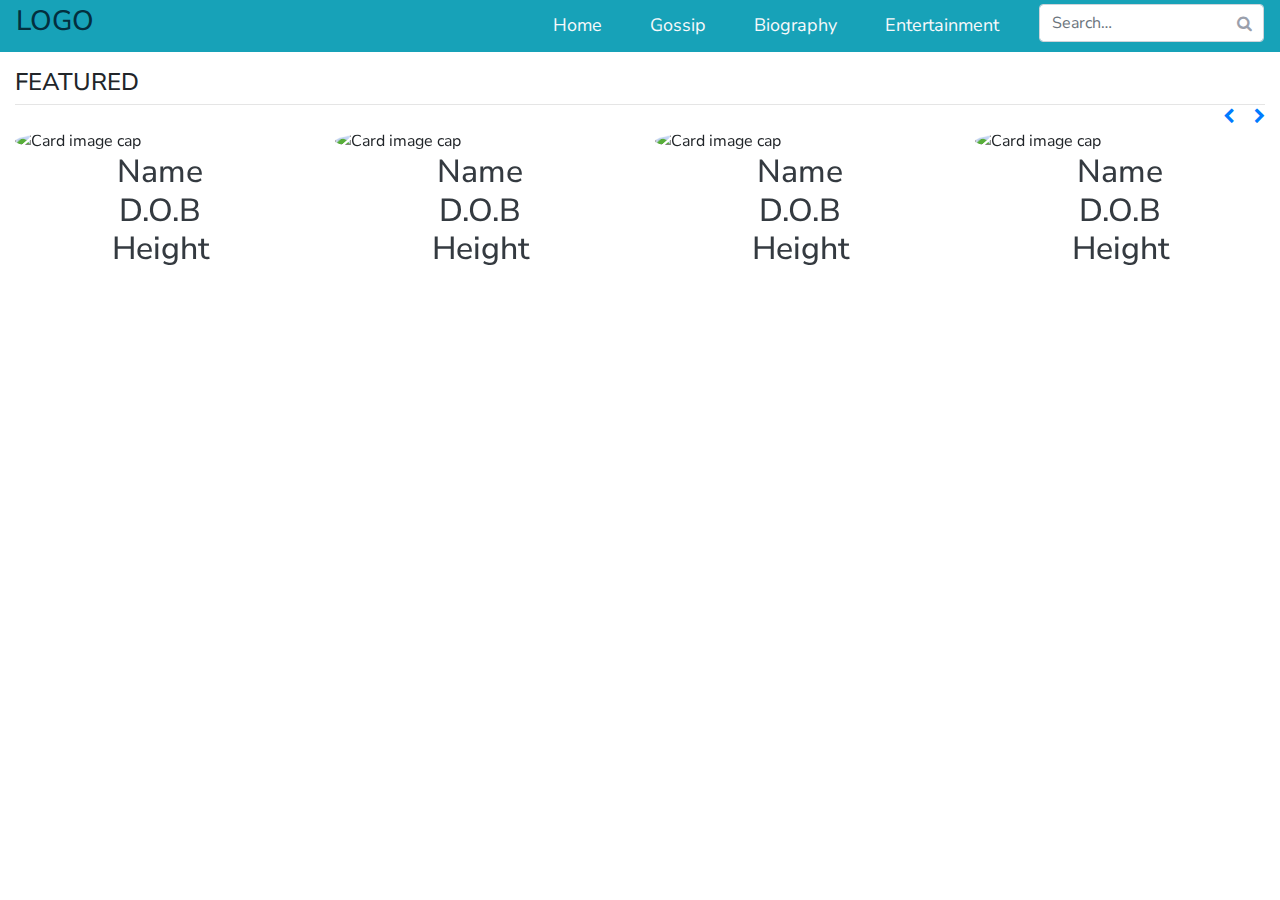
==== bio.html @ cbbbfe73 "home work" ====
<!DOCTYPE html>
<html lang="en">

<head>
    <meta charset="UTF-8">
    <meta name="viewport" content="width=device-width, initial-scale=1.0">
    <meta http-equiv="X-UA-Compatible" content="ie=edge">
    <!-- Font -->
    <link href="https://fonts.googleapis.com/css?family=Nunito+Sans&display=swap" rel="stylesheet">
    <!-- Bootstrap -->
    <link rel="stylesheet" href="https://stackpath.bootstrapcdn.com/bootstrap/4.4.1/css/bootstrap.min.css">
    <!-- Font Awesome -->
    <link rel="stylesheet" href="https://stackpath.bootstrapcdn.com/font-awesome/4.7.0/css/font-awesome.min.css">
    <!-- CSS -->
    <link rel="stylesheet" href="./src/style.css">
    <title>Biography</title>
</head>

<body>
    <!-- Navbar -->
    <div class="section1">
        <div class="container-fluid p-0 m-0">
            <nav class="navbar navbar-expand-lg navbar-dark bg-info p-0">
                <a class="navbar-brand pl-3" href="index.html">
                    <h3>LOGO</h3>
                </a>
                <button class="navbar-toggler" type="button" data-toggle="collapse"
                    data-target="#navbarSupportedContent" aria-controls="navbarSupportedContent" aria-expanded="false"
                    aria-label="Toggle navigation">
                    <span class="navbar-toggler-icon"></span>
                </button>

                <div class="collapse navbar-collapse" id="navbarSupportedContent">
                    <ul class="navbar-nav ml-auto text-center">
                        <li class="nav-item px-3 active">
                            <a class="nav-link" href="index.html">Home <span class="sr-only">(current)</span></a>
                        </li>
                        <li class="nav-item px-3">
                            <a class="nav-link" href="#">Gossip</a>
                        </li>
                        <li class="nav-item px-3">
                            <a class="nav-link" href="bio.html">Biography</a>
                        </li>
                        <li class="nav-item px-3">
                            <a class="nav-link" href="#">Entertainment</a>
                        </li>
                        <li class="nav-item px-3">
                            <form class="input-icon my-3 my-lg-0">
                                <input type="search" class="form-control" placeholder="Search…" tabindex="1">
                                <div class="input-icon-addon">
                                    <i class="fa fa-search"></i>
                                </div>
                            </form>
                        </li>
                    </ul>

                </div>
            </nav>
        </div>
    </div>

    <!-- Bio -->
    <div class="bio mt-3">
        <div class="container-fluid">

            <h4>FEATURED</h4>
            <hr class="m-0 p-0">

            <!--Carousel Wrapper-->
            <div id="multi-item-example" class="carousel slide carousel-multi-item" data-ride="carousel">

                <!--Controls-->
                <div class="controls-top text-right">
                    <a class="btn-floating" href="#multi-item-example" data-slide="prev"><i
                            class="mx-3  fa fa-chevron-left"></i></a>
                    <a class="btn-floating" href="#multi-item-example" data-slide="next"><i
                            class="fa fa-chevron-right"></i></a>
                </div>
                <!--/.Controls-->
                <!--Slides-->
                <div class="carousel-inner" role="listbox">

                    <!--First slide-->
                    <div class="carousel-item active">

                        <div class="row">
                            <div class="col-md-3">
                                <div class="card mb-2 border-0">
                                    <img class="card-img-top rounded-circle img-fluid"
                                        src="https://mdbootstrap.com/img/Photos/Horizontal/Nature/4-col/img%20(34).jpg"
                                        alt="Card image cap">
                                    <div class="card-body p-0">
                                        <h2 class="text-dark text-center m-0">Name</h2>
                                        <h2 class="text-dark text-center m-0">D.O.B</h2>
                                        <h2 class="text-dark text-center m-0">Height</h2>
                                    </div>
                                </div>
                            </div>

                            <div class="col-md-3 clearfix d-none d-md-block">
                                <div class="card mb-2 border-0">
                                    <img class="card-img-top rounded-circle img-fluid"
                                        src="https://mdbootstrap.com/img/Photos/Horizontal/Nature/4-col/img%20(18).jpg"
                                        alt="Card image cap">
                                    <div class="card-body p-0">
                                        <h2 class="text-dark text-center m-0">Name</h2>
                                        <h2 class="text-dark text-center m-0">D.O.B</h2>
                                        <h2 class="text-dark text-center m-0">Height</h2>
                                    </div>
                                </div>
                            </div>

                            <div class="col-md-3 clearfix d-none d-md-block">
                                <div class="card mb-2 border-0">
                                    <img class="card-img-top rounded-circle img-fluid"
                                        src="https://mdbootstrap.com/img/Photos/Horizontal/Nature/4-col/img%20(35).jpg"
                                        alt="Card image cap">
                                    <div class="card-body p-0">
                                        <h2 class="text-dark text-center m-0">Name</h2>
                                        <h2 class="text-dark text-center m-0">D.O.B</h2>
                                        <h2 class="text-dark text-center m-0">Height</h2>
                                    </div>
                                </div>
                            </div>
                            <div class="col-md-3 clearfix d-none d-md-block">
                                <div class="card mb-2 border-0">
                                    <img class="card-img-top rounded-circle img-fluid"
                                        src="https://mdbootstrap.com/img/Photos/Horizontal/Nature/4-col/img%20(35).jpg"
                                        alt="Card image cap">
                                    <div class="card-body p-0">
                                        <h2 class="text-dark text-center m-0">Name</h2>
                                        <h2 class="text-dark text-center m-0">D.O.B</h2>
                                        <h2 class="text-dark text-center m-0">Height</h2>
                                    </div>
                                </div>
                            </div>
                        </div>

                    </div>
                    <!--/.First slide-->

                    <!--Second slide-->
                    <div class="carousel-item">

                        <div class="row">
                            <div class="col-md-3">
                                <div class="card mb-2 border-0">
                                    <img class="card-img-top rounded-circle img-fluid"
                                        src="https://mdbootstrap.com/img/Photos/Horizontal/City/4-col/img%20(60).jpg"
                                        alt="Card image cap">
                                    <div class="card-body p-0">
                                        <h2 class="text-dark text-center m-0">Name</h2>
                                        <h2 class="text-dark text-center m-0">D.O.B</h2>
                                        <h2 class="text-dark text-center m-0">Height</h2>

                                    </div>
                                </div>
                            </div>

                            <div class="col-md-3 clearfix d-none d-md-block">
                                <div class="card mb-2 border-0">
                                    <img class="card-img-top rounded-circle img-fluid"
                                        src="https://mdbootstrap.com/img/Photos/Horizontal/City/4-col/img%20(47).jpg"
                                        alt="Card image cap">
                                    <div class="card-body p-0">
                                        <h2 class="text-dark text-center m-0">Name</h2>
                                        <h2 class="text-dark text-center m-0">D.O.B</h2>
                                        <h2 class="text-dark text-center m-0">Height</h2>

                                    </div>
                                </div>
                            </div>

                            <div class="col-md-3 clearfix d-none d-md-block">
                                <div class="card mb-2 border-0">
                                    <img class="card-img-top rounded-circle img-fluid"
                                        src="https://mdbootstrap.com/img/Photos/Horizontal/City/4-col/img%20(48).jpg"
                                        alt="Card image cap">
                                    <div class="card-body p-0">
                                        <h2 class="text-dark text-center m-0">Name</h2>
                                        <h2 class="text-dark text-center m-0">D.O.B</h2>
                                        <h2 class="text-dark text-center m-0">Height</h2>

                                    </div>
                                </div>
                            </div>
                            <div class="col-md-3 clearfix d-none d-md-block">
                                <div class="card mb-2 border-0">
                                    <img class="card-img-top rounded-circle img-fluid"
                                        src="https://mdbootstrap.com/img/Photos/Horizontal/City/4-col/img%20(48).jpg"
                                        alt="Card image cap">
                                    <div class="card-body p-0">
                                        <h2 class="text-dark text-center m-0">Name</h2>
                                        <h2 class="text-dark text-center m-0">D.O.B</h2>
                                        <h2 class="text-dark text-center m-0">Height</h2>

                                    </div>
                                </div>
                            </div>
                        </div>

                    </div>
                    <!--/.Second slide-->

                    <!--Third slide-->
                    <div class="carousel-item">

                        <div class="row">
                            <div class="col-md-3">
                                <div class="card mb-2 border-0">
                                    <img class="card-img-top rounded-circle img-fluid"
                                        src="https://mdbootstrap.com/img/Photos/Horizontal/Food/4-col/img%20(53).jpg"
                                        alt="Card image cap">
                                    <div class="card-body p-0">
                                        <h2 class="text-dark text-center m-0">Name</h2>
                                        <h2 class="text-dark text-center m-0">D.O.B</h2>
                                        <h2 class="text-dark text-center m-0">Height</h2>

                                    </div>
                                </div>
                            </div>

                            <div class="col-md-3 clearfix d-none d-md-block">
                                <div class="card mb-2 border-0">
                                    <img class="card-img-top rounded-circle img-fluid"
                                        src="https://mdbootstrap.com/img/Photos/Horizontal/Food/4-col/img%20(45).jpg"
                                        alt="Card image cap">
                                    <div class="card-body p-0">
                                        <h2 class="text-dark text-center m-0">Name</h2>
                                        <h2 class="text-dark text-center m-0">D.O.B</h2>
                                        <h2 class="text-dark text-center m-0">Height</h2>

                                    </div>
                                </div>
                            </div>

                            <div class="col-md-3 clearfix d-none d-md-block">
                                <div class="card mb-2 border-0">
                                    <img class="card-img-top rounded-circle img-fluid"
                                        src="https://mdbootstrap.com/img/Photos/Horizontal/Food/4-col/img%20(51).jpg"
                                        alt="Card image cap">
                                    <div class="card-body p-0">
                                        <h2 class="text-dark text-center m-0">Name</h2>
                                        <h2 class="text-dark text-center m-0">D.O.B</h2>
                                        <h2 class="text-dark text-center m-0">Height</h2>

                                    </div>
                                </div>
                            </div>
                            <div class="col-md-3 clearfix d-none d-md-block">
                                <div class="card mb-2 border-0">
                                    <img class="card-img-top rounded-circle img-fluid"
                                        src="https://mdbootstrap.com/img/Photos/Horizontal/Food/4-col/img%20(51).jpg"
                                        alt="Card image cap">
                                    <div class="card-body p-0">
                                        <h2 class="text-dark text-center m-0">Name</h2>
                                        <h2 class="text-dark text-center m-0">D.O.B</h2>
                                        <h2 class="text-dark text-center m-0">Height</h2>

                                    </div>
                                </div>
                            </div>
                        </div>

                    </div>
                    <!--/.Third slide-->

                </div>
                <!--/.Slides-->

            </div>
            <!--/.Carousel Wrapper-->

        </div>
    </div>





    <script src="https://code.jquery.com/jquery-3.4.1.slim.min.js"></script>
    <script src="https://cdn.jsdelivr.net/npm/popper.js@1.16.0/dist/umd/popper.min.js"></script>
    <script src="https://stackpath.bootstrapcdn.com/bootstrap/4.4.1/js/bootstrap.min.js"></script>
</body>

</html>
---- src/style.css ----
* {
  font-family: 'Nunito Sans', sans-serif;
}

.section1 a {
  color: #f8f9fb !important;
  font-size: 18px;
}

.section1 a:hover {
  color: #032f3e !important;
}

.input-icon {
  position: relative;
}

.input-icon-addon:last-child {
  left: auto;
  right: 0;
}

.input-icon-addon {
  position: absolute;
  top: 0;
  bottom: 0;
  color: #9aa0ac;
  display: -webkit-box;
  display: -ms-flexbox;
  display: flex;
  -webkit-box-align: center;
      -ms-flex-align: center;
          align-items: center;
  -webkit-box-pack: center;
      -ms-flex-pack: center;
          justify-content: center;
  min-width: 2.5rem;
  pointer-events: none;
}

.section2 img {
  -webkit-filter: brightness(50%);
          filter: brightness(50%);
  width: 100%;
}

.section2 .banner-content {
  position: absolute;
  top: 150px;
  left: 10px;
}

.section2 span {
  color: #f8f9fb !important;
}

.thumbnail {
  overflow: hidden;
}

.thumbnail img {
  -webkit-transition: -webkit-transform 0.5s ease;
  transition: -webkit-transform 0.5s ease;
  transition: transform 0.5s ease;
  transition: transform 0.5s ease, -webkit-transform 0.5s ease;
}

.thumbnail img:hover {
  -webkit-transform: scale(1.2);
          transform: scale(1.2);
}

.section3 img {
  -webkit-filter: brightness(50%);
          filter: brightness(50%);
  width: 100%;
}

.section3 .banner-content {
  position: absolute;
  top: 150px;
  left: 10px;
}

.section3 span {
  color: #f8f9fb !important;
}
/*# sourceMappingURL=style.css.map */
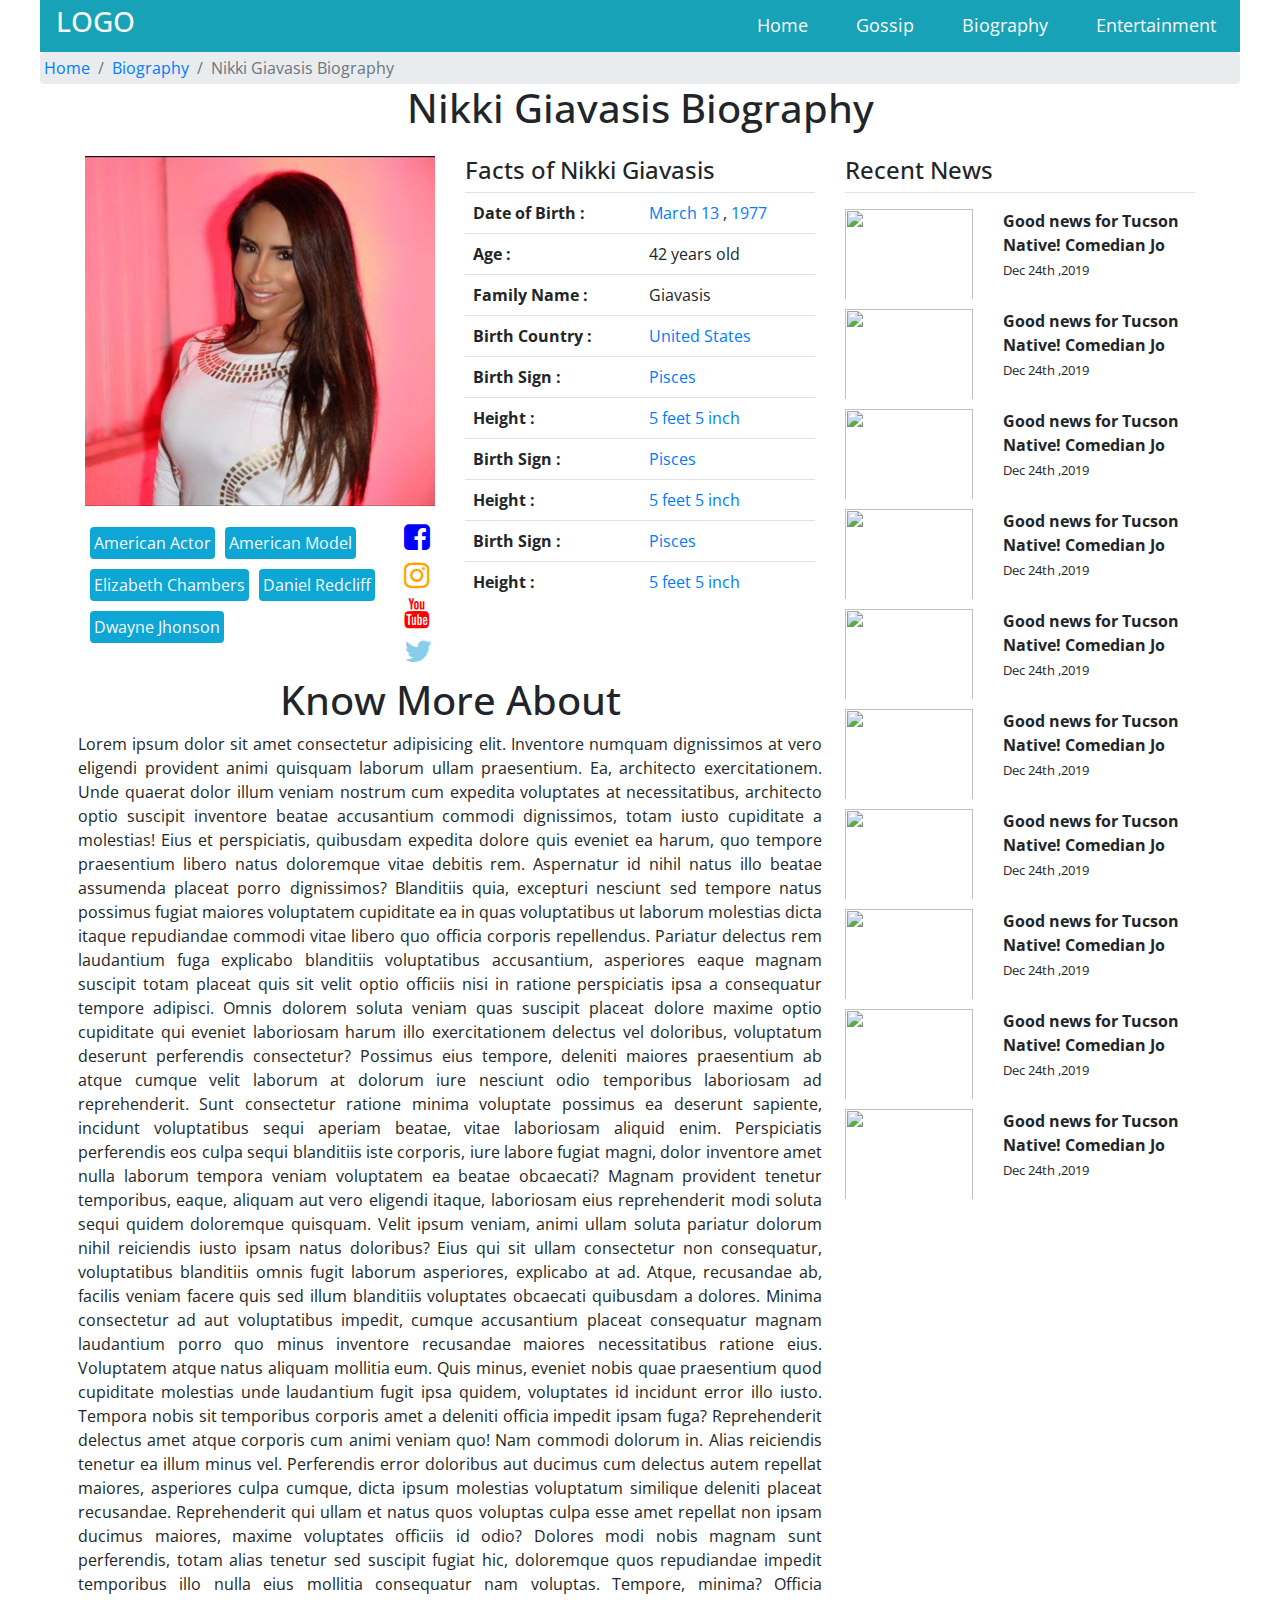
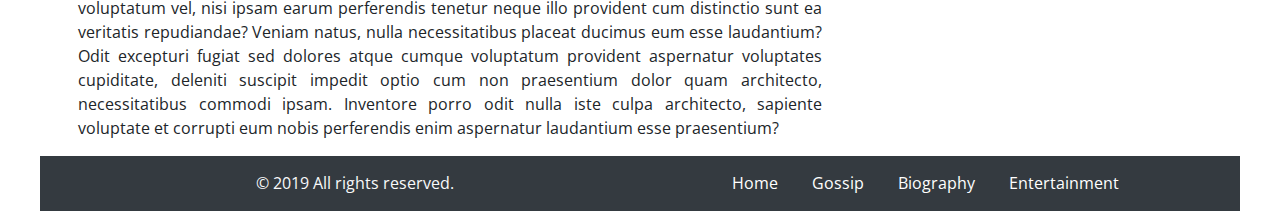
==== commit 089ac8ec: "semi-final" ====
--- a/bio.html
+++ b/bio.html
@@ -6,14 +6,14 @@
     <meta name="viewport" content="width=device-width, initial-scale=1.0">
     <meta http-equiv="X-UA-Compatible" content="ie=edge">
     <!-- Font -->
-    <link href="https://fonts.googleapis.com/css?family=Nunito+Sans&display=swap" rel="stylesheet">
+    <link href="https://fonts.googleapis.com/css?family=Open+Sans&display=swap" rel="stylesheet">
     <!-- Bootstrap -->
     <link rel="stylesheet" href="https://stackpath.bootstrapcdn.com/bootstrap/4.4.1/css/bootstrap.min.css">
     <!-- Font Awesome -->
     <link rel="stylesheet" href="https://stackpath.bootstrapcdn.com/font-awesome/4.7.0/css/font-awesome.min.css">
     <!-- CSS -->
     <link rel="stylesheet" href="./src/style.css">
-    <title>Biography</title>
+    <title>Bio</title>
 </head>
 
 <body>
@@ -39,243 +39,381 @@
                             <a class="nav-link" href="#">Gossip</a>
                         </li>
                         <li class="nav-item px-3">
-                            <a class="nav-link" href="bio.html">Biography</a>
+                            <a class="nav-link" href="biography.html">Biography</a>
                         </li>
                         <li class="nav-item px-3">
                             <a class="nav-link" href="#">Entertainment</a>
                         </li>
-                        <li class="nav-item px-3">
+                        <!-- <li class="nav-item px-3">
                             <form class="input-icon my-3 my-lg-0">
                                 <input type="search" class="form-control" placeholder="Search…" tabindex="1">
                                 <div class="input-icon-addon">
                                     <i class="fa fa-search"></i>
                                 </div>
                             </form>
-                        </li>
+                        </li> -->
                     </ul>
 
                 </div>
             </nav>
         </div>
     </div>
+    <nav aria-label="breadcrumb">
+        <ol class="breadcrumb m-0 p-1">
+            <li class="breadcrumb-item"><a href="index.html">Home</a></li>
+            <li class="breadcrumb-item"><a href="biography.html">Biography</a></li>
+            <li class="breadcrumb-item active" aria-current="page">Nikki Giavasis Biography</li>
+        </ol>
+    </nav>
 
     <!-- Bio -->
-    <div class="bio mt-3">
-        <div class="container-fluid">
-
-            <h4>FEATURED</h4>
-            <hr class="m-0 p-0">
-
-            <!--Carousel Wrapper-->
-            <div id="multi-item-example" class="carousel slide carousel-multi-item" data-ride="carousel">
-
-                <!--Controls-->
-                <div class="controls-top text-right">
-                    <a class="btn-floating" href="#multi-item-example" data-slide="prev"><i
-                            class="mx-3  fa fa-chevron-left"></i></a>
-                    <a class="btn-floating" href="#multi-item-example" data-slide="next"><i
-                            class="fa fa-chevron-right"></i></a>
+    <div class="bio-main">
+        <div class="container">
+
+            <h1 class="text-center mb-4">Nikki Giavasis Biography</h1>
+            <div class="row">
+                <div class="col-md-8">
+                    <div class="row">
+                        <div class="col-md-6">
+                            <figure class="bio-img">
+                                <img src="./images/Nikki-Giavasis-1.jpg" alt="" class="img-fluid">
+                            </figure>
+
+                            <div class="tags">
+                                <div class="single-tag">
+                                    <a href="#">
+                                        <p>American Actor</p>
+                                    </a>
+                                </div>
+                                <div class="single-tag">
+                                    <a href="#">
+                                        <p>American Model</p>
+                                    </a>
+                                </div>
+                                <div class="single-tag">
+                                    <a href="#">
+                                        <p>Elizabeth Chambers</p>
+                                    </a>
+                                </div>
+                                <div class="single-tag">
+                                    <a href="#">
+                                        <p>Daniel Redcliff</p>
+                                    </a>
+                                </div>
+                                <div class="single-tag">
+                                    <a href="#">
+                                        <p>Dwayne Jhonson</p>
+                                    </a>
+                                </div>
+                            </div>
+
+                            <div class="social pl-4 row">
+                                <a href="#"><i class="fa pb-2 pr-3 fa-facebook-square"></i></a>
+                                <a href="#"><i class="fa pb-2 pr-3 fa-instagram"></i></a>
+                                <a href="#"><i class="fa pb-2 pr-3 fa-youtube"></i></a>
+                                <a href="#"><i class="fa fa-twitter"></i></a>
+                            </div>
+                        </div>
+                        <div class="col-md-6">
+                            <h4>Facts of Nikki Giavasis</h4>
+                            <table class="table">
+                                <tbody>
+                                    <tr>
+                                        <th class="p-2"><span class="heading dateOfBirth">Date of Birth : </span> </th>
+                                        <td class="p-2"><span class="value">
+                                                <time itemprop="birthDate" datetime="1977-3-13">
+                                                    <a href="#">March 13 </a>,
+                                                    <a href="#">
+                                                        1977 </a>
+                                                </time></span>
+                                        </td>
+                                    </tr>
+                                    <tr>
+                                        <th class="p-2"><span class="heading age">Age : </span></th>
+                                        <td class="p-2"><span class="value ">42 years old</span></td>
+                                    </tr>
+                                    <tr>
+                                        <th class="p-2"><span class="heading familyName">Family Name : </span></th>
+                                        <td class="p-2"><span class="value">Giavasis</span></td>
+                                    </tr>
+                                    <tr>
+                                        <th class="p-2"><span class="heading birthPlace">Birth Country : </span> </th>
+                                        <td class="p-2"> <span itemprop="birthPlace">
+                                                <a href="#" title="United States" rel="follow">
+                                                    United States</a></span> </td>
+                                    </tr>
+                                    <tr>
+                                        <th class="p-2"><span class="heading birthSign">Birth Sign : </span></th>
+                                        <td class="p-2"><span class="value">
+                                                <a href="#">
+                                                    Pisces </a>
+                                            </span></td>
+                                    </tr>
+                                    <tr>
+                                        <th class="p-2"><span class="heading height">Height : </span></th>
+                                        <td class="p-2"><span class="value">
+                                                <a href="#">
+                                                    5 feet 5 inch</a></span></td>
+                                    </tr>
+                                    <tr>
+                                        <th class="p-2"><span class="heading birthSign">Birth Sign : </span></th>
+                                        <td class="p-2"><span class="value">
+                                                <a href="#">
+                                                    Pisces </a>
+                                            </span></td>
+                                    </tr>
+                                    <tr>
+                                        <th class="p-2"><span class="heading height">Height : </span></th>
+                                        <td class="p-2"><span class="value">
+                                                <a href="#">
+                                                    5 feet 5 inch</a></span></td>
+                                    </tr>
+                                    <tr>
+                                        <th class="p-2"><span class="heading birthSign">Birth Sign : </span></th>
+                                        <td class="p-2"><span class="value">
+                                                <a href="#">
+                                                    Pisces </a>
+                                            </span></td>
+                                    </tr>
+                                    <tr>
+                                        <th class="p-2"><span class="heading height">Height : </span></th>
+                                        <td class="p-2"><span class="value">
+                                                <a href="#">
+                                                    5 feet 5 inch</a></span></td>
+                                    </tr>
+                                </tbody>
+                            </table>
+
+                        </div>
+                        <div class="details">
+                            <h1 class="text-center p-1 m-1">Know More About</h1>
+                            <p class="text-justify mx-2 para">
+                                Lorem ipsum dolor sit amet consectetur adipisicing elit. Inventore numquam dignissimos
+                                at vero eligendi provident animi quisquam laborum ullam praesentium. Ea, architecto
+                                exercitationem. Unde quaerat dolor illum veniam nostrum cum expedita voluptates at
+                                necessitatibus, architecto optio suscipit inventore beatae accusantium commodi
+                                dignissimos, totam iusto cupiditate a molestias! Eius et perspiciatis, quibusdam
+                                expedita dolore quis eveniet ea harum, quo tempore praesentium libero natus doloremque
+                                vitae debitis rem. Aspernatur id nihil natus illo beatae assumenda placeat porro
+                                dignissimos? Blanditiis quia, excepturi nesciunt sed tempore natus possimus fugiat
+                                maiores voluptatem cupiditate ea in quas voluptatibus ut laborum molestias dicta itaque
+                                repudiandae commodi vitae libero quo officia corporis repellendus. Pariatur delectus rem
+                                laudantium fuga explicabo blanditiis voluptatibus accusantium, asperiores eaque magnam
+                                suscipit totam placeat quis sit velit optio officiis nisi in ratione perspiciatis ipsa a
+                                consequatur tempore adipisci. Omnis dolorem soluta veniam quas suscipit placeat dolore
+                                maxime optio cupiditate qui eveniet laboriosam harum illo exercitationem delectus vel
+                                doloribus, voluptatum deserunt perferendis consectetur? Possimus eius tempore, deleniti
+                                maiores praesentium ab atque cumque velit laborum at dolorum iure nesciunt odio
+                                temporibus laboriosam ad reprehenderit. Sunt consectetur ratione minima voluptate
+                                possimus ea deserunt sapiente, incidunt voluptatibus sequi aperiam beatae, vitae
+                                laboriosam aliquid enim. Perspiciatis perferendis eos culpa sequi blanditiis iste
+                                corporis, iure labore fugiat magni, dolor inventore amet nulla laborum tempora veniam
+                                voluptatem ea beatae obcaecati? Magnam provident tenetur temporibus, eaque, aliquam aut
+                                vero eligendi itaque, laboriosam eius reprehenderit modi soluta sequi quidem doloremque
+                                quisquam. Velit ipsum veniam, animi ullam soluta pariatur dolorum nihil reiciendis iusto
+                                ipsam natus doloribus? Eius qui sit ullam consectetur non consequatur, voluptatibus
+                                blanditiis omnis fugit laborum asperiores, explicabo at ad. Atque, recusandae ab,
+                                facilis veniam facere quis sed illum blanditiis voluptates obcaecati quibusdam a
+                                dolores. Minima consectetur ad aut voluptatibus impedit, cumque accusantium placeat
+                                consequatur magnam laudantium porro quo minus inventore recusandae maiores
+                                necessitatibus ratione eius. Voluptatem atque natus aliquam mollitia eum. Quis minus,
+                                eveniet nobis quae praesentium quod cupiditate molestias unde laudantium fugit ipsa
+                                quidem, voluptates id incidunt error illo iusto. Tempora nobis sit temporibus corporis
+                                amet a deleniti officia impedit ipsam fuga? Reprehenderit delectus amet atque corporis
+                                cum animi veniam quo! Nam commodi dolorum in. Alias reiciendis tenetur ea illum minus
+                                vel. Perferendis error doloribus aut ducimus cum delectus autem repellat maiores,
+                                asperiores culpa cumque, dicta ipsum molestias voluptatum similique deleniti placeat
+                                recusandae. Reprehenderit qui ullam et natus quos voluptas culpa esse amet repellat non
+                                ipsam ducimus maiores, maxime voluptates officiis id odio? Dolores modi nobis magnam
+                                sunt perferendis, totam alias tenetur sed suscipit fugiat hic, doloremque quos
+                                repudiandae impedit temporibus illo nulla eius mollitia consequatur nam voluptas.
+                                Tempore, minima? Officia voluptatum vel, nisi ipsam earum perferendis tenetur neque illo
+                                provident cum distinctio sunt ea veritatis repudiandae? Veniam natus, nulla
+                                necessitatibus placeat ducimus eum esse laudantium? Odit excepturi fugiat sed dolores
+                                atque cumque voluptatum provident aspernatur voluptates cupiditate, deleniti suscipit
+                                impedit optio cum non praesentium dolor quam architecto, necessitatibus commodi ipsam.
+                                Inventore porro odit nulla iste culpa architecto, sapiente voluptate et corrupti eum
+                                nobis perferendis enim aspernatur laudantium esse praesentium?
+                            </p>
+                        </div>
+                        <div class="details">
+                            <article>
+
+                            </article>
+                        </div>
+                    </div>
                 </div>
-                <!--/.Controls-->
-                <!--Slides-->
-                <div class="carousel-inner" role="listbox">
-
-                    <!--First slide-->
-                    <div class="carousel-item active">
-
-                        <div class="row">
-                            <div class="col-md-3">
-                                <div class="card mb-2 border-0">
-                                    <img class="card-img-top rounded-circle img-fluid"
-                                        src="https://mdbootstrap.com/img/Photos/Horizontal/Nature/4-col/img%20(34).jpg"
-                                        alt="Card image cap">
-                                    <div class="card-body p-0">
-                                        <h2 class="text-dark text-center m-0">Name</h2>
-                                        <h2 class="text-dark text-center m-0">D.O.B</h2>
-                                        <h2 class="text-dark text-center m-0">Height</h2>
-                                    </div>
-                                </div>
-                            </div>
-
-                            <div class="col-md-3 clearfix d-none d-md-block">
-                                <div class="card mb-2 border-0">
-                                    <img class="card-img-top rounded-circle img-fluid"
-                                        src="https://mdbootstrap.com/img/Photos/Horizontal/Nature/4-col/img%20(18).jpg"
-                                        alt="Card image cap">
-                                    <div class="card-body p-0">
-                                        <h2 class="text-dark text-center m-0">Name</h2>
-                                        <h2 class="text-dark text-center m-0">D.O.B</h2>
-                                        <h2 class="text-dark text-center m-0">Height</h2>
-                                    </div>
-                                </div>
-                            </div>
-
-                            <div class="col-md-3 clearfix d-none d-md-block">
-                                <div class="card mb-2 border-0">
-                                    <img class="card-img-top rounded-circle img-fluid"
-                                        src="https://mdbootstrap.com/img/Photos/Horizontal/Nature/4-col/img%20(35).jpg"
-                                        alt="Card image cap">
-                                    <div class="card-body p-0">
-                                        <h2 class="text-dark text-center m-0">Name</h2>
-                                        <h2 class="text-dark text-center m-0">D.O.B</h2>
-                                        <h2 class="text-dark text-center m-0">Height</h2>
-                                    </div>
-                                </div>
-                            </div>
-                            <div class="col-md-3 clearfix d-none d-md-block">
-                                <div class="card mb-2 border-0">
-                                    <img class="card-img-top rounded-circle img-fluid"
-                                        src="https://mdbootstrap.com/img/Photos/Horizontal/Nature/4-col/img%20(35).jpg"
-                                        alt="Card image cap">
-                                    <div class="card-body p-0">
-                                        <h2 class="text-dark text-center m-0">Name</h2>
-                                        <h2 class="text-dark text-center m-0">D.O.B</h2>
-                                        <h2 class="text-dark text-center m-0">Height</h2>
-                                    </div>
-                                </div>
-                            </div>
+                <div class="col-md-4">
+                    <h4>Recent News</h4>
+                    <hr class=mt-0>
+                    <div class="sidebar">
+                        <div>
+                            <div class="row">
+                                <div class="col-5">
+                                    <div>
+                                        <img src="https://media.istockphoto.com/photos/website-design-developing-programming-and-coding-technologies-picture-id843016322"
+                                            alt=""
+                                            style="width: 100%; height: 100px; object-fit: cover;padding-bottom: 10px;">
+                                    </div>
+                                </div>
+                                <div class="col-7">
+                                    <p style="margin:0 ;"><b>Good news for Tucson Native! Comedian Jo</b> </p>
+                                    <small> Dec 24th ,2019</small>
+                                </div>
+
+                            </div>
+                            <div class="row">
+                                <div class="col-5">
+                                    <div>
+                                        <img src="https://media.istockphoto.com/photos/testing-responsive-design-with-smartphone-picture-id614209240"
+                                            alt=""
+                                            style="width: 100%; height: 100px; object-fit: cover;padding-bottom: 10px;">
+                                    </div>
+                                </div>
+                                <div class="col-7">
+                                    <p style="margin:0 ;"><b>Good news for Tucson Native! Comedian Jo</b> </p>
+                                    <small> Dec 24th ,2019</small>
+                                </div>
+
+                            </div>
+                            <div class="row">
+                                <div class="col-5">
+                                    <div>
+                                        <img src="https://media.istockphoto.com/photos/website-design-developing-programming-and-coding-technologies-picture-id667849954"
+                                            alt=""
+                                            style="width: 100%; height: 100px; object-fit: cover;padding-bottom: 10px;">
+                                    </div>
+                                </div>
+                                <div class="col-7">
+                                    <p style="margin:0 ;"><b>Good news for Tucson Native! Comedian Jo</b> </p>
+                                    <small> Dec 24th ,2019</small>
+                                </div>
+
+                            </div>
+                            <div class="row">
+                                <div class="col-5">
+                                    <div>
+                                        <img src="https://media.istockphoto.com/photos/website-design-developing-programming-and-coding-technologies-picture-id667849954"
+                                            alt=""
+                                            style="width: 100%; height: 100px; object-fit: cover;padding-bottom: 10px;">
+                                    </div>
+                                </div>
+                                <div class="col-7">
+                                    <p style="margin:0 ;"><b>Good news for Tucson Native! Comedian Jo</b> </p>
+                                    <small> Dec 24th ,2019</small>
+                                </div>
+
+                            </div>
+                            <div class="row">
+                                <div class="col-5">
+                                    <div>
+                                        <img src="https://media.istockphoto.com/photos/website-design-developing-programming-and-coding-technologies-picture-id667849954"
+                                            alt=""
+                                            style="width: 100%; height: 100px; object-fit: cover;padding-bottom: 10px;">
+                                    </div>
+                                </div>
+                                <div class="col-7">
+                                    <p style="margin:0 ;"><b>Good news for Tucson Native! Comedian Jo</b> </p>
+                                    <small> Dec 24th ,2019</small>
+                                </div>
+
+                            </div>
+                            <div class="row">
+                                <div class="col-5">
+                                    <div>
+                                        <img src="https://media.istockphoto.com/photos/website-design-developing-programming-and-coding-technologies-picture-id667849954"
+                                            alt=""
+                                            style="width: 100%; height: 100px; object-fit: cover;padding-bottom: 10px;">
+                                    </div>
+                                </div>
+                                <div class="col-7">
+                                    <p style="margin:0 ;"><b>Good news for Tucson Native! Comedian Jo</b> </p>
+                                    <small> Dec 24th ,2019</small>
+                                </div>
+
+                            </div>
+                            <div class="row">
+                                <div class="col-5">
+                                    <div>
+                                        <img src="https://media.istockphoto.com/photos/website-design-developing-programming-and-coding-technologies-picture-id667849954"
+                                            alt=""
+                                            style="width: 100%; height: 100px; object-fit: cover;padding-bottom: 10px;">
+                                    </div>
+                                </div>
+                                <div class="col-7">
+                                    <p style="margin:0 ;"><b>Good news for Tucson Native! Comedian Jo</b> </p>
+                                    <small> Dec 24th ,2019</small>
+                                </div>
+
+                            </div>
+                            <div class="row">
+                                <div class="col-5">
+                                    <div>
+                                        <img src="https://media.istockphoto.com/photos/website-design-developing-programming-and-coding-technologies-picture-id667849954"
+                                            alt=""
+                                            style="width: 100%; height: 100px; object-fit: cover;padding-bottom: 10px;">
+                                    </div>
+                                </div>
+                                <div class="col-7">
+                                    <p style="margin:0 ;"><b>Good news for Tucson Native! Comedian Jo</b> </p>
+                                    <small> Dec 24th ,2019</small>
+                                </div>
+
+                            </div>
+                            <div class="row">
+                                <div class="col-5">
+                                    <div>
+                                        <img src="https://media.istockphoto.com/photos/website-design-developing-programming-and-coding-technologies-picture-id667849954"
+                                            alt=""
+                                            style="width: 100%; height: 100px; object-fit: cover;padding-bottom: 10px;">
+                                    </div>
+                                </div>
+                                <div class="col-7">
+                                    <p style="margin:0 ;"><b>Good news for Tucson Native! Comedian Jo</b> </p>
+                                    <small> Dec 24th ,2019</small>
+                                </div>
+
+                            </div>
+                            <div class="row">
+                                <div class="col-5">
+                                    <div>
+                                        <img src="https://media.istockphoto.com/photos/website-design-developing-programming-and-coding-technologies-picture-id667849954"
+                                            alt=""
+                                            style="width: 100%; height: 100px; object-fit: cover;padding-bottom: 10px;">
+                                    </div>
+                                </div>
+                                <div class="col-7">
+                                    <p style="margin:0 ;"><b>Good news for Tucson Native! Comedian Jo</b> </p>
+                                    <small> Dec 24th ,2019</small>
+                                </div>
+
+                            </div>
+
                         </div>
-
                     </div>
-                    <!--/.First slide-->
-
-                    <!--Second slide-->
-                    <div class="carousel-item">
-
-                        <div class="row">
-                            <div class="col-md-3">
-                                <div class="card mb-2 border-0">
-                                    <img class="card-img-top rounded-circle img-fluid"
-                                        src="https://mdbootstrap.com/img/Photos/Horizontal/City/4-col/img%20(60).jpg"
-                                        alt="Card image cap">
-                                    <div class="card-body p-0">
-                                        <h2 class="text-dark text-center m-0">Name</h2>
-                                        <h2 class="text-dark text-center m-0">D.O.B</h2>
-                                        <h2 class="text-dark text-center m-0">Height</h2>
-
-                                    </div>
-                                </div>
-                            </div>
-
-                            <div class="col-md-3 clearfix d-none d-md-block">
-                                <div class="card mb-2 border-0">
-                                    <img class="card-img-top rounded-circle img-fluid"
-                                        src="https://mdbootstrap.com/img/Photos/Horizontal/City/4-col/img%20(47).jpg"
-                                        alt="Card image cap">
-                                    <div class="card-body p-0">
-                                        <h2 class="text-dark text-center m-0">Name</h2>
-                                        <h2 class="text-dark text-center m-0">D.O.B</h2>
-                                        <h2 class="text-dark text-center m-0">Height</h2>
-
-                                    </div>
-                                </div>
-                            </div>
-
-                            <div class="col-md-3 clearfix d-none d-md-block">
-                                <div class="card mb-2 border-0">
-                                    <img class="card-img-top rounded-circle img-fluid"
-                                        src="https://mdbootstrap.com/img/Photos/Horizontal/City/4-col/img%20(48).jpg"
-                                        alt="Card image cap">
-                                    <div class="card-body p-0">
-                                        <h2 class="text-dark text-center m-0">Name</h2>
-                                        <h2 class="text-dark text-center m-0">D.O.B</h2>
-                                        <h2 class="text-dark text-center m-0">Height</h2>
-
-                                    </div>
-                                </div>
-                            </div>
-                            <div class="col-md-3 clearfix d-none d-md-block">
-                                <div class="card mb-2 border-0">
-                                    <img class="card-img-top rounded-circle img-fluid"
-                                        src="https://mdbootstrap.com/img/Photos/Horizontal/City/4-col/img%20(48).jpg"
-                                        alt="Card image cap">
-                                    <div class="card-body p-0">
-                                        <h2 class="text-dark text-center m-0">Name</h2>
-                                        <h2 class="text-dark text-center m-0">D.O.B</h2>
-                                        <h2 class="text-dark text-center m-0">Height</h2>
-
-                                    </div>
-                                </div>
-                            </div>
-                        </div>
-
-                    </div>
-                    <!--/.Second slide-->
-
-                    <!--Third slide-->
-                    <div class="carousel-item">
-
-                        <div class="row">
-                            <div class="col-md-3">
-                                <div class="card mb-2 border-0">
-                                    <img class="card-img-top rounded-circle img-fluid"
-                                        src="https://mdbootstrap.com/img/Photos/Horizontal/Food/4-col/img%20(53).jpg"
-                                        alt="Card image cap">
-                                    <div class="card-body p-0">
-                                        <h2 class="text-dark text-center m-0">Name</h2>
-                                        <h2 class="text-dark text-center m-0">D.O.B</h2>
-                                        <h2 class="text-dark text-center m-0">Height</h2>
-
-                                    </div>
-                                </div>
-                            </div>
-
-                            <div class="col-md-3 clearfix d-none d-md-block">
-                                <div class="card mb-2 border-0">
-                                    <img class="card-img-top rounded-circle img-fluid"
-                                        src="https://mdbootstrap.com/img/Photos/Horizontal/Food/4-col/img%20(45).jpg"
-                                        alt="Card image cap">
-                                    <div class="card-body p-0">
-                                        <h2 class="text-dark text-center m-0">Name</h2>
-                                        <h2 class="text-dark text-center m-0">D.O.B</h2>
-                                        <h2 class="text-dark text-center m-0">Height</h2>
-
-                                    </div>
-                                </div>
-                            </div>
-
-                            <div class="col-md-3 clearfix d-none d-md-block">
-                                <div class="card mb-2 border-0">
-                                    <img class="card-img-top rounded-circle img-fluid"
-                                        src="https://mdbootstrap.com/img/Photos/Horizontal/Food/4-col/img%20(51).jpg"
-                                        alt="Card image cap">
-                                    <div class="card-body p-0">
-                                        <h2 class="text-dark text-center m-0">Name</h2>
-                                        <h2 class="text-dark text-center m-0">D.O.B</h2>
-                                        <h2 class="text-dark text-center m-0">Height</h2>
-
-                                    </div>
-                                </div>
-                            </div>
-                            <div class="col-md-3 clearfix d-none d-md-block">
-                                <div class="card mb-2 border-0">
-                                    <img class="card-img-top rounded-circle img-fluid"
-                                        src="https://mdbootstrap.com/img/Photos/Horizontal/Food/4-col/img%20(51).jpg"
-                                        alt="Card image cap">
-                                    <div class="card-body p-0">
-                                        <h2 class="text-dark text-center m-0">Name</h2>
-                                        <h2 class="text-dark text-center m-0">D.O.B</h2>
-                                        <h2 class="text-dark text-center m-0">Height</h2>
-
-                                    </div>
-                                </div>
-                            </div>
-                        </div>
-
-                    </div>
-                    <!--/.Third slide-->
-
                 </div>
-                <!--/.Slides-->
-
             </div>
-            <!--/.Carousel Wrapper-->
-
         </div>
     </div>
 
 
 
+
+    <div class="footer bg-dark">
+        <div class="container">
+            <div class="row">
+                <div class="col-md-6 text-center">
+                    <p class="text-light">© 2019 All rights reserved.</p>
+                </div>
+                <div class="col-md-6 footer-nav text-center">
+                    <a href="index.html">Home</a>
+                    <a href="#">Gossip</a>
+                    <a href="#">Biography</a>
+                    <a href="#">Entertainment</a>
+                </div>
+            </div>
+        </div>
+    </div>
 
 
     <script src="https://code.jquery.com/jquery-3.4.1.slim.min.js"></script>
--- a/src/style.css
+++ b/src/style.css
@@ -1,14 +1,54 @@
 * {
-  font-family: 'Nunito Sans', sans-serif;
-}
-
-.section1 a {
-  color: #f8f9fb !important;
-  font-size: 18px;
-}
-
-.section1 a:hover {
-  color: #032f3e !important;
+  font-family: 'Open Sans', sans-serif;
+}
+
+body {
+  max-width: 1200px;
+  margin: 0 auto;
+}
+
+#featured-author {
+  display: inline-block;
+  text-decoration: none;
+  color: #f8f9fb;
+}
+
+#featured-date {
+  display: inline-block;
+  float: right;
+  margin-right: 2.5em;
+  margin-top: 5px;
+  color: #f8f9fb;
+}
+
+#biography-author {
+  display: inline-block;
+  text-decoration: none;
+  color: black;
+}
+
+#biography-date {
+  display: inline-block;
+  float: right;
+  margin-right: 2.5em;
+  margin-top: 5px;
+  color: black;
+}
+
+.news-title {
+  font-size: 17px;
+  line-height: 20px;
+  margin: 10px 0 0;
+  display: -webkit-box;
+  text-overflow: ellipsis;
+  -webkit-line-clamp: 2;
+  -webkit-box-orient: vertical;
+  overflow: hidden;
+  color: #fff;
+}
+
+.card {
+  height: 80%;
 }
 
 .input-icon {
@@ -38,6 +78,15 @@
   pointer-events: none;
 }
 
+.section1 a {
+  color: #f8f9fb !important;
+  font-size: 18px;
+}
+
+.section1 a:hover {
+  color: #032f3e !important;
+}
+
 .section2 img {
   -webkit-filter: brightness(50%);
           filter: brightness(50%);
@@ -46,12 +95,20 @@
 
 .section2 .banner-content {
   position: absolute;
-  top: 150px;
+  bottom: 5px;
   left: 10px;
+}
+
+.section2 a {
+  text-decoration: none;
 }
 
 .section2 span {
   color: #f8f9fb !important;
+}
+
+.section2 .category {
+  font-size: 12px;
 }
 
 .thumbnail {
@@ -78,11 +135,134 @@
 
 .section3 .banner-content {
   position: absolute;
-  top: 150px;
+  bottom: 5px;
   left: 10px;
+}
+
+.section3 a {
+  text-decoration: none;
 }
 
 .section3 span {
   color: #f8f9fb !important;
 }
+
+.section3 .category {
+  font-size: 12px;
+}
+
+.section4 .latest-thumbnail {
+  overflow: hidden;
+}
+
+.section4 .latest-thumbnail img {
+  -webkit-transition: -webkit-transform 0.5s ease-in-out;
+  transition: -webkit-transform 0.5s ease-in-out;
+  transition: transform 0.5s ease-in-out;
+  transition: transform 0.5s ease-in-out, -webkit-transform 0.5s ease-in-out;
+}
+
+.section4 .latest-thumbnail img:hover {
+  -webkit-transform: scale(0.9);
+          transform: scale(0.9);
+}
+
+.section4 .latest-title {
+  font-size: 17px;
+  line-height: 27px;
+  margin: 10px 0 0;
+  display: -webkit-box;
+  text-overflow: ellipsis;
+  -webkit-line-clamp: 2;
+  -webkit-box-orient: vertical;
+  overflow: hidden;
+  color: rgba(0, 0, 0, 0.884);
+}
+
+.section4 .author {
+  text-decoration: none;
+  color: rgba(0, 0, 0, 0.884);
+  line-height: 0px;
+  margin: 0;
+  padding: 0;
+}
+
+.section4 .time {
+  font-size: 12px;
+  position: absolute;
+  top: 10px;
+  right: 10px;
+  color: white;
+  background: rgba(12, 127, 180, 0.795);
+  border-radius: 50px;
+  padding: 0.5em;
+}
+
+.section4 a {
+  text-decoration: none;
+}
+
+.social .fa-facebook-square {
+  color: blue;
+  font-size: 30px;
+}
+
+.social .fa-instagram {
+  color: orange;
+  font-size: 30px;
+}
+
+.social .fa-youtube {
+  color: red;
+  font-size: 30px;
+}
+
+.social .fa-twitter {
+  color: skyblue;
+  font-size: 30px;
+}
+
+.tags .single-tag p {
+  color: #f8f9fb;
+  background-color: rgba(10, 165, 212, 0.986);
+  margin: 5px;
+  padding: 4px 4px;
+  border-radius: 4px;
+  list-style-type: none;
+}
+
+.tags .single-tag {
+  float: left;
+}
+
+.footer {
+  padding: 15px 0 0 0;
+}
+
+.footer .footer-nav a {
+  text-decoration: none;
+  color: white;
+  margin: 0 15px;
+}
+
+.biography-title {
+  text-decoration: none !important;
+  color: black;
+}
+
+.biography-slider img {
+  border-radius: 50%;
+}
+
+.biography img {
+  -webkit-transition: -webkit-transform 0.5s ease-in-out;
+  transition: -webkit-transform 0.5s ease-in-out;
+  transition: transform 0.5s ease-in-out;
+  transition: transform 0.5s ease-in-out, -webkit-transform 0.5s ease-in-out;
+}
+
+.biography img:hover {
+  -webkit-transform: scale(0.9);
+          transform: scale(0.9);
+}
 /*# sourceMappingURL=style.css.map */